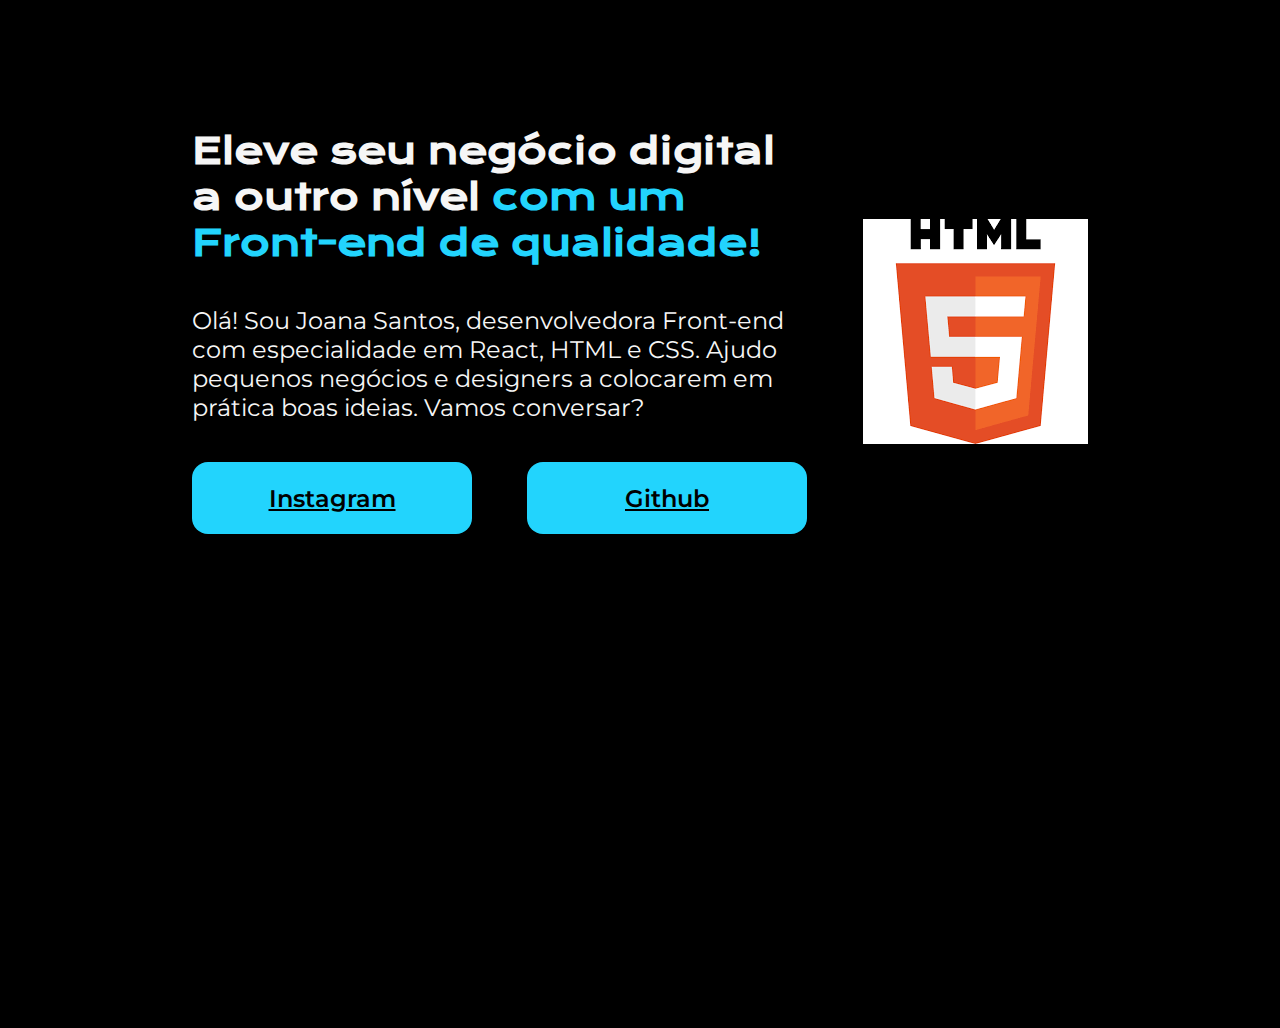
==== index.html @ b4a57134 "Add files via upload" ====
<!DOCTYPE html>
<html lang="pt-br">
<head>
    <meta charset="UTF-8">
    <meta http-equiv="X-UA-Compatible" content="IE=edge">
    <meta name="viewport" content="width=device-width, initial-scale=1.0">
    <title>Document</title>
    <link rel="stylesheet" href="style.css"
</head>
<body>
   <header></header> 
   <main class="apresentacao">
      <section class="apresentacao__conteudo">
        <h1 class="apresentacao__conteudo__titulo">Eleve seu negócio digital a outro nível <strong class="titulo-destaque">  com um Front-end de qualidade!</strong></h1>    
        <p class="apresentacao__conteudo__texto">Olá! Sou Joana Santos, desenvolvedora Front-end com especialidade em React, HTML e CSS. Ajudo pequenos negócios e designers a colocarem em prática boas ideias. Vamos conversar?</p>
          <div class="apresentacao__links">
            <a class="apresentacao__links__link" href="https://instagram.com/rafaballerini">Instagram</a>
            <a class="apresentacao__links__link" href="https://github.com/guilhermeonrails">Github</a>
          </div>
      </section>
          <img src="images.png" alt="Imagem HTML 5" >
    </main>

   <footer></footer>
</body>
</html>
---- style.css ----
@import url('https://fonts.googleapis.com/css2?family=Krona+One&family=Montserrat&display=swap');

* {
    margin: 0;
    padding: 0;
}

body {
    height: 100vh;
    box-sizing: border-box;
    background-color: black;
    color:  #F6F6F6;
}

.titulo-destaque {
    color: #22D4FD;
}

.apresentacao {
    margin: 10% 15%;
    display: flex;
    align-items: center;
    justify-content: space-between;
}

.apresentacao__conteudo {
    width: 615px;
    display: flex;
    flex-direction: column;
    gap: 40px;
}
.apresentacao__conteudo__titulo {
    font-size: 36px;
    font-family: 'Krona One', sans-serif;
}
.apresentacao__conteudo__texto {
    font-size: 24px;
    font-family: 'Montserrat', sans-serif;
}
.apresentacao__links {
    display: flex;
    justify-content: space-between;
}
.apresentacao__links__link {
    background-color: #22D4FD;
    width: 280px;
    text-align: center;
    border-radius: 16px;
    font-size: 24px;
    font-weight: 600;
    padding: 21.5px 0;
    color: #000000;
    font-family: 'Montserrat', sans-serif;
}
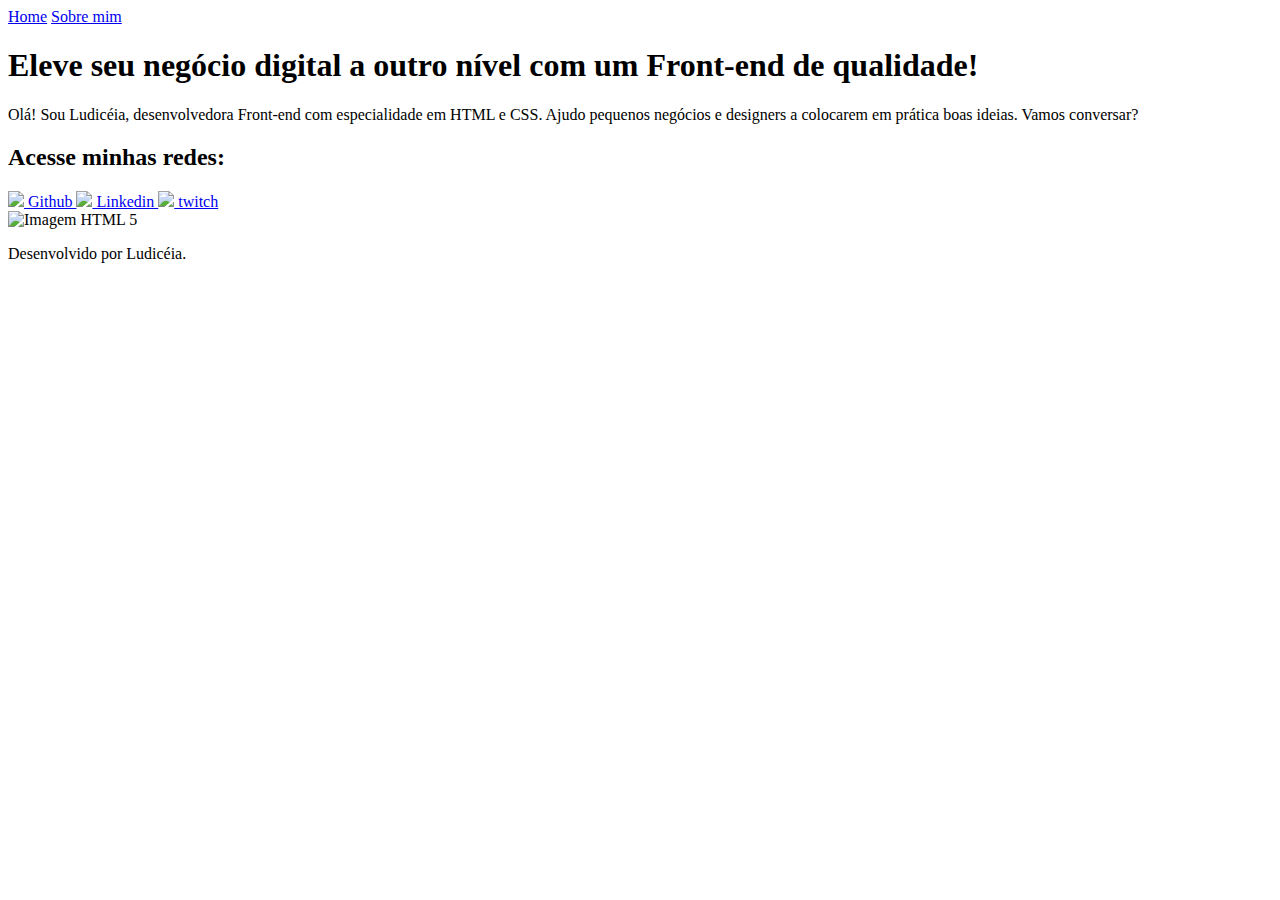
==== commit 3e60b9c3: "Atualização do projeto após o segundo curso." ====
--- a/index.html
+++ b/index.html
@@ -5,22 +5,40 @@
     <meta http-equiv="X-UA-Compatible" content="IE=edge">
     <meta name="viewport" content="width=device-width, initial-scale=1.0">
     <title>Document</title>
-    <link rel="stylesheet" href="style.css"
+    <link rel="stylesheet" href="./styles/style.css">
 </head>
 <body>
-   <header></header> 
+  <header class="cabecalho">
+      <nav class="cabecalho__menu">
+          <a class="cabecalho__menu__link" href="index.html">Home</a>
+          <a class="cabecalho__menu__link" href="about.html">Sobre mim</a>
+      </nav>
+  </header> 
    <main class="apresentacao">
       <section class="apresentacao__conteudo">
         <h1 class="apresentacao__conteudo__titulo">Eleve seu negócio digital a outro nível <strong class="titulo-destaque">  com um Front-end de qualidade!</strong></h1>    
-        <p class="apresentacao__conteudo__texto">Olá! Sou Joana Santos, desenvolvedora Front-end com especialidade em React, HTML e CSS. Ajudo pequenos negócios e designers a colocarem em prática boas ideias. Vamos conversar?</p>
+        <p class="apresentacao__conteudo__texto">Olá! Sou Ludicéia, desenvolvedora Front-end com especialidade em HTML e CSS. Ajudo pequenos negócios e designers a colocarem em prática boas ideias. Vamos conversar?</p>
           <div class="apresentacao__links">
-            <a class="apresentacao__links__link" href="https://instagram.com/rafaballerini">Instagram</a>
-            <a class="apresentacao__links__link" href="https://github.com/guilhermeonrails">Github</a>
+            <h2 class="apresentacao__links__subtitulo">Acesse minhas redes:</h2>
+            <a class="apresentacao__links__link" href="https://https://github.com/ludiceia">
+              <img src="./assets/github.png">
+              Github
+            </a>
+            <a class="apresentacao__links__link" href="https://https://linkedin.com/in/ludiceia">
+              <img src="./assets/linkedin.png">
+              Linkedin
+            </a>
+            <a class="apresentacao__links__link" href="https://https://https://www.twitch.tv/ludiceia">
+              <img src="./assets/twitch.png">
+              twitch
+            </a>
           </div>
       </section>
-          <img src="images.png" alt="Imagem HTML 5" >
+          <img src="./assets/images.png" alt="Imagem HTML 5" >
     </main>
 
-   <footer></footer>
+   <footer class="rodape">
+      <p>Desenvolvido por Ludicéia.</p>
+   </footer>
 </body>
 </html>